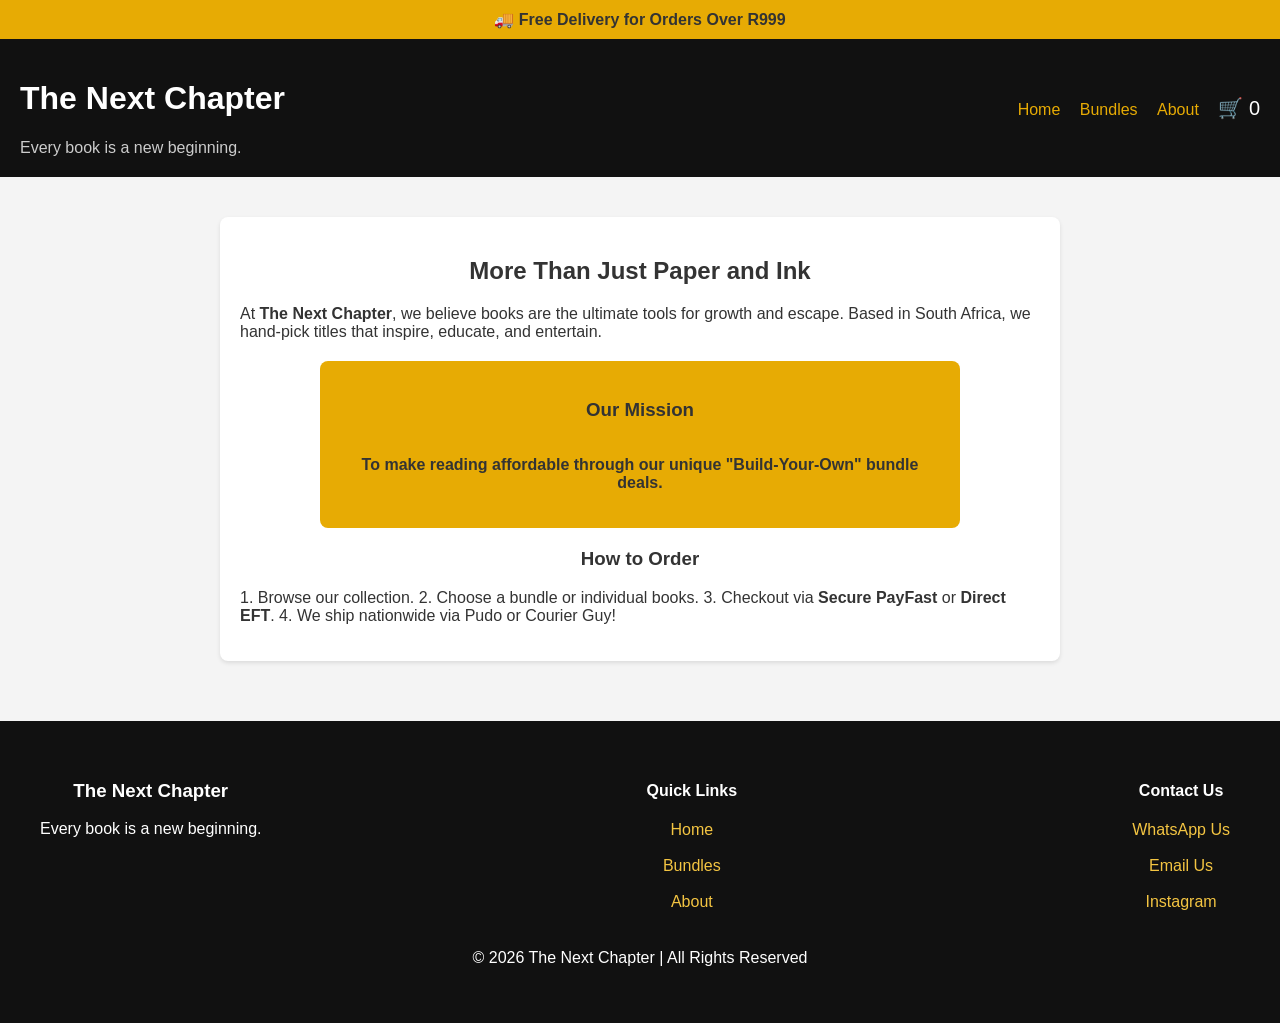
==== about.html @ 02e6a404 "Add files via upload" ====
<!DOCTYPE html>
<html lang="en">
<head>
    <meta charset="UTF-8">
    <meta name="viewport" content="width=device-width, initial-scale=1.0">
    <title>About Us - The Next Chapter</title>
    <link rel="stylesheet" href="css/style.css">
</head>
<body>
    <div class="top-banner">
        🚚 Free Delivery for Orders Over R999
    </div>

    <header>
        <div class="logo">
            <h1>The Next Chapter</h1>
            <p>Every book is a new beginning.</p>
        </div>
        <nav>
            <a href="index.html">Home</a>
            <a href="bundles.html">Bundles</a>
            <a href="about.html">About</a>
            <span class="cart" onclick="openCart()">🛒 <span id="cart-count">0</span></span>
        </nav>
    </header>

    <main class="about">
        <section class="about-content">
            <h2>More Than Just Paper and Ink</h2>
            <p>At <strong>The Next Chapter</strong>, we believe books are the ultimate tools for growth and escape. Based in South Africa, we hand-pick titles that inspire, educate, and entertain.</p>

            <div class="special-box">
                <h3>Our Mission</h3>
                <p>To make reading affordable through our unique "Build-Your-Own" bundle deals.</p>
            </div>

            <h3>How to Order</h3>
            <p>1. Browse our collection.

               2. Choose a bundle or individual books.

               3. Checkout via <strong>Secure PayFast</strong> or <strong>Direct EFT</strong>.

               4. We ship nationwide via Pudo or Courier Guy!</p>
        </section>
    </main>

     <footer>
  <div class="footer-content">
    <div>
      <h3>The Next Chapter</h3>
      <p>Every book is a new beginning.</p>
  
    </div>

    <div>
      <h4>Quick Links</h4>
      <a href="index.html">Home</a><br><br>
      <a href="bundles.html">Bundles</a><br><br>
      <a href="about.html">About</a><br><br>
      
    </div>

    <div>
      <h4>Contact Us</h4>
      <a href="https://wa.me/2764218448?text=Hi%20I%20would%20like%20to%20order%20a%20book" target="_blank">WhatsApp Us</a><br><br>
      <a href="mailto:@buthelezisibonelo79@gmail.com">Email Us</a><br><br>
      <a href="https://instagram.com/YOURPAGE" target="_blank">Instagram</a>
    </div>
  </div>

  <p class="copyright">
    © 2026 The Next Chapter | All Rights Reserved
  </p>
</footer>

   

   
 <script src="js/app.js" defer></script>
</body>
</html>
---- css/style.css ----
body {
    margin: 0;
    font-family: Arial, sans-serif;
    background: #f4f4f4;
    color: #333;
}

/* HEADER */
header {
    display: flex;
    justify-content: space-between;
    align-items: center;
    background: #111;
    color: white;
    padding: 20px;
}

header a {
    color: #e7ab04;
    margin-left: 15px;
    text-decoration: none;
}

.logo p {
    color: #ccc;
    margin: 0;
}

/* GRID */
.grid {
    display: grid;
    grid-template-columns: repeat(auto-fill, minmax(200px, 1fr));
    gap: 20px;
    padding: 30px;
}

.book {
    background: white;
    padding: 15px;
    text-align: center;
    border-radius: 8px;
    box-shadow: 0 2px 4px rgba(0,0,0,0.1);
}

.book img {
    width: 100%;
    height: 250px;
    object-fit: cover;
    border-radius: 4px;
}

.book button {
    background: black;
    color: #007BFF;
    border: none;
    padding: 10px;
    margin-top: 10px;
    cursor: pointer;
    border-radius: 4px;
}

/* SECTION TITLES */
.section-title {
    text-align: center;
    margin-top: 40px;
    font-size: 24px;
}

/* SPECIAL BOX */
.special-box {
    background: #e7ab04;
    padding: 20px;
    text-align: center;
    font-weight: bold;
    margin: 20px auto;
    border-radius: 8px;
    max-width: 600px;
    display: flex;
    flex-direction: column;
    align-items: center;
}

.special-box button {
    background: rgb(0, 0, 0);
    color: #aa9303;
    border: none;
    padding: 10px 20px;
    margin-top: 10px;
    cursor: pointer;
    border-radius: 4px;
}

/* FOOTER */
footer {
    background: black;
    color: white;
    text-align: center;
    padding: 20px;
    margin-top: 40px;
}

footer a {
    color: #007BFF;
    text-decoration: none;
    margin: 0 10px;
}

/* CHECKOUT BOX */
.checkout-box {
    width: 400px;
    margin: 40px auto;
    background: white;
    padding: 20px;
    border-radius: 8px;
    box-shadow: 0 2px 4px rgba(0,0,0,0.1);
}

.checkout-box input,
.checkout-box textarea {
    width: 100%;
    padding: 10px;
    margin: 10px 0;
    border: 1px solid #ccc;
    border-radius: 4px;
}

.checkout-box button {
    width: 100%;
    padding: 12px;
    background: black;
    color: #007BFF;
    border: none;
    cursor: pointer;
    border-radius: 4px;
}

/* SEARCH */
.search {
    text-align: center;
    margin: 20px;
}

.search input {
    padding: 10px;
    width: 300px;
    border: 1px solid #ccc;
    border-radius: 4px;
}

/* CATEGORIES */
.categories {
    text-align: center;
    margin-bottom: 20px;
}

.categories button {
    padding: 10px 20px;
    margin: 5px;
    background: #f0f0f0;
    border: none;
    cursor: pointer;
    border-radius: 4px;
}

/* CART */
.cart {
    cursor: pointer;
    margin-left: 15px;
    font-size: 20px;
}

/* MODAL */
.modal {
    display: none;
    position: fixed;
    z-index: 1;
    left: 0;
    top: 0;
    width: 100%;
    height: 100%;
    overflow: auto;
    background-color: rgba(0,0,0,0.4);
    padding-top: 60px;
}

.modal-content {
    background-color: #fefefe;
    margin: 5% auto;
    padding: 20px;
    border: 1px solid #888;
    width: 80%;
    max-width: 1200px;
    border-radius: 8px;
}

.close {
    color: #aaa;
    float: right;
    font-size: 28px;
    font-weight: bold;
}

.close:hover,
.close:focus {
    color: black;
    text-decoration: none;
    cursor: pointer;
}

/* ABOUT SECTION */
.about {
    max-width: 800px;
    margin: 40px auto;
    padding: 20px;
    background: white;
    border-radius: 8px;
    box-shadow: 0 2px 4px rgba(0,0,0,0.1);
}

.about h2, .about h3 {
    text-align: center;
}

/* HOVER EFFECTS */
.book:hover, .special-box:hover {
    box-shadow: 0 4px 8px rgba(0,0,0,0.2);
    transform: scale(1.02);
    transition: 0.3s ease;
}

button:hover {
    opacity: 0.9;
    transition: 0.2s;
}

a:hover {
    text-decoration: underline;
}

.categories button:hover {
    background: #ddd;
}

footer {
    background: #111;
    color: white;
    padding: 40px;
    margin-top: 60px;
}

.footer-content {
    display: flex;
    justify-content: space-between;
    flex-wrap: wrap;
}

footer a {
    color: #f4c542;
    text-decoration: none;
}

footer a:hover {
    text-decoration: underline;
}

.copyright {
    text-align: center;
    margin-top: 20px;
}

.top-banner {
    background: #e7ab04;
    text-align: center;
    padding: 10px;
    font-weight: bold;
}

/* Modal Overlay */
.modal {
    display: none; 
    position: fixed; 
    z-index: 1000; 
    left: 0; top: 0;
    width: 100%; height: 100%;
    background-color: rgba(0,0,0,0.8);
    overflow-y: auto;
}

/* Modal Content Box */
.modal-content {
    background-color: #fff;
    margin: 5% auto;
    padding: 20px;
    width: 90%;
    max-width: 1000px;
    border-radius: 8px;
    position: relative;
}

/* Close Button */
.close {
    position: absolute;
    right: 20px;
    top: 10px;
    font-size: 28px;
    cursor: pointer;
}

/* Highlight selected books */
.selected-item {
    border: 2px solid #27ae60;
    background-color: #f0fff4;
}

.bundle-submit-btn {
    background-color: #27ae60;
    color: white;
    padding: 15px 30px;
    border: none;
    font-size: 1.1em;
    cursor: pointer;
    width: 100%;
    margin-bottom: 20px;
}

.bundle-submit-btn:disabled {
    background-color: #ccc;
    cursor: not-allowed;
}

.bank-details {
    background: #eef2f3;
    padding: 15px;
    border-radius: 8px;
    border-left: 4px solid #005a9c; /* Capitec Blue */
    margin: 15px 0;
    text-align: left;
    font-size: 0.9em;
}

.payment-selector {
    margin: 20px 0;
    padding: 15px;
    background: #f9f9f9;
    border-radius: 8px;
}

.radio-group {
    display: flex;
    gap: 20px;
    margin-top: 10px;
}

.pay-btn {
    width: 100%;
    padding: 15px;
    border: none;
    border-radius: 5px;
    font-weight: bold;
    cursor: pointer;
    font-size: 1.1em;
}

.pay-btn.pf { background-color: #f37021; color: white; } /* PayFast Orange */
.pay-btn.eft { background-color: #005a9c; color: white; } /* Capitec Blue */

.small-note {
    font-style: italic;
    color: #555;
    margin-top: 10px;
}
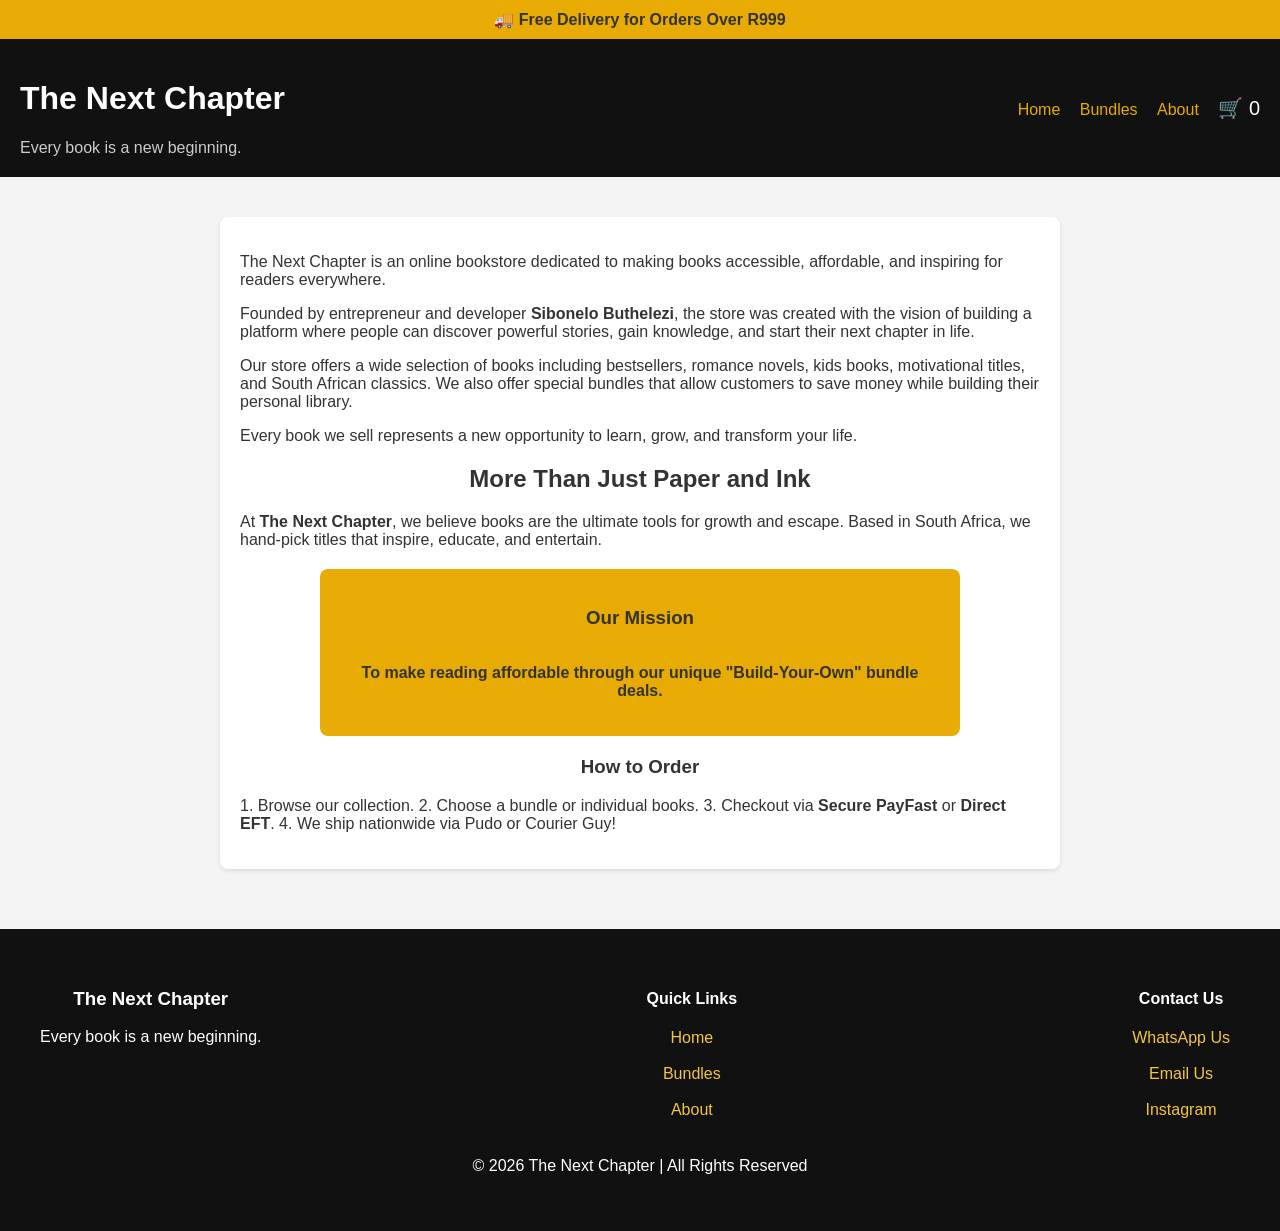
==== commit fc7d0c94: "Revise About Us content and structure Updated the 'About Us' section with new content and improved s" ====
--- a/about.html
+++ b/about.html
@@ -26,6 +26,31 @@
 
     <main class="about">
         <section class="about-content">
+
+<p>
+The Next Chapter is an online bookstore dedicated to making books accessible,
+affordable, and inspiring for readers everywhere.
+</p>
+
+<p>
+Founded by entrepreneur and developer <strong>Sibonelo Buthelezi</strong>,
+the store was created with the vision of building a platform where people
+can discover powerful stories, gain knowledge, and start their next chapter in life.
+</p>
+
+<p>
+Our store offers a wide selection of books including bestsellers,
+romance novels, kids books, motivational titles, and South African classics.
+We also offer special bundles that allow customers to save money while building
+their personal library.
+</p>
+
+<p>
+Every book we sell represents a new opportunity to learn,
+grow, and transform your life.
+</p>
+
+</section>
             <h2>More Than Just Paper and Ink</h2>
             <p>At <strong>The Next Chapter</strong>, we believe books are the ultimate tools for growth and escape. Based in South Africa, we hand-pick titles that inspire, educate, and entertain.</p>
 
@@ -79,4 +104,5 @@
    
  <script src="js/app.js" defer></script>
 </body>
-</html>+
+</html>
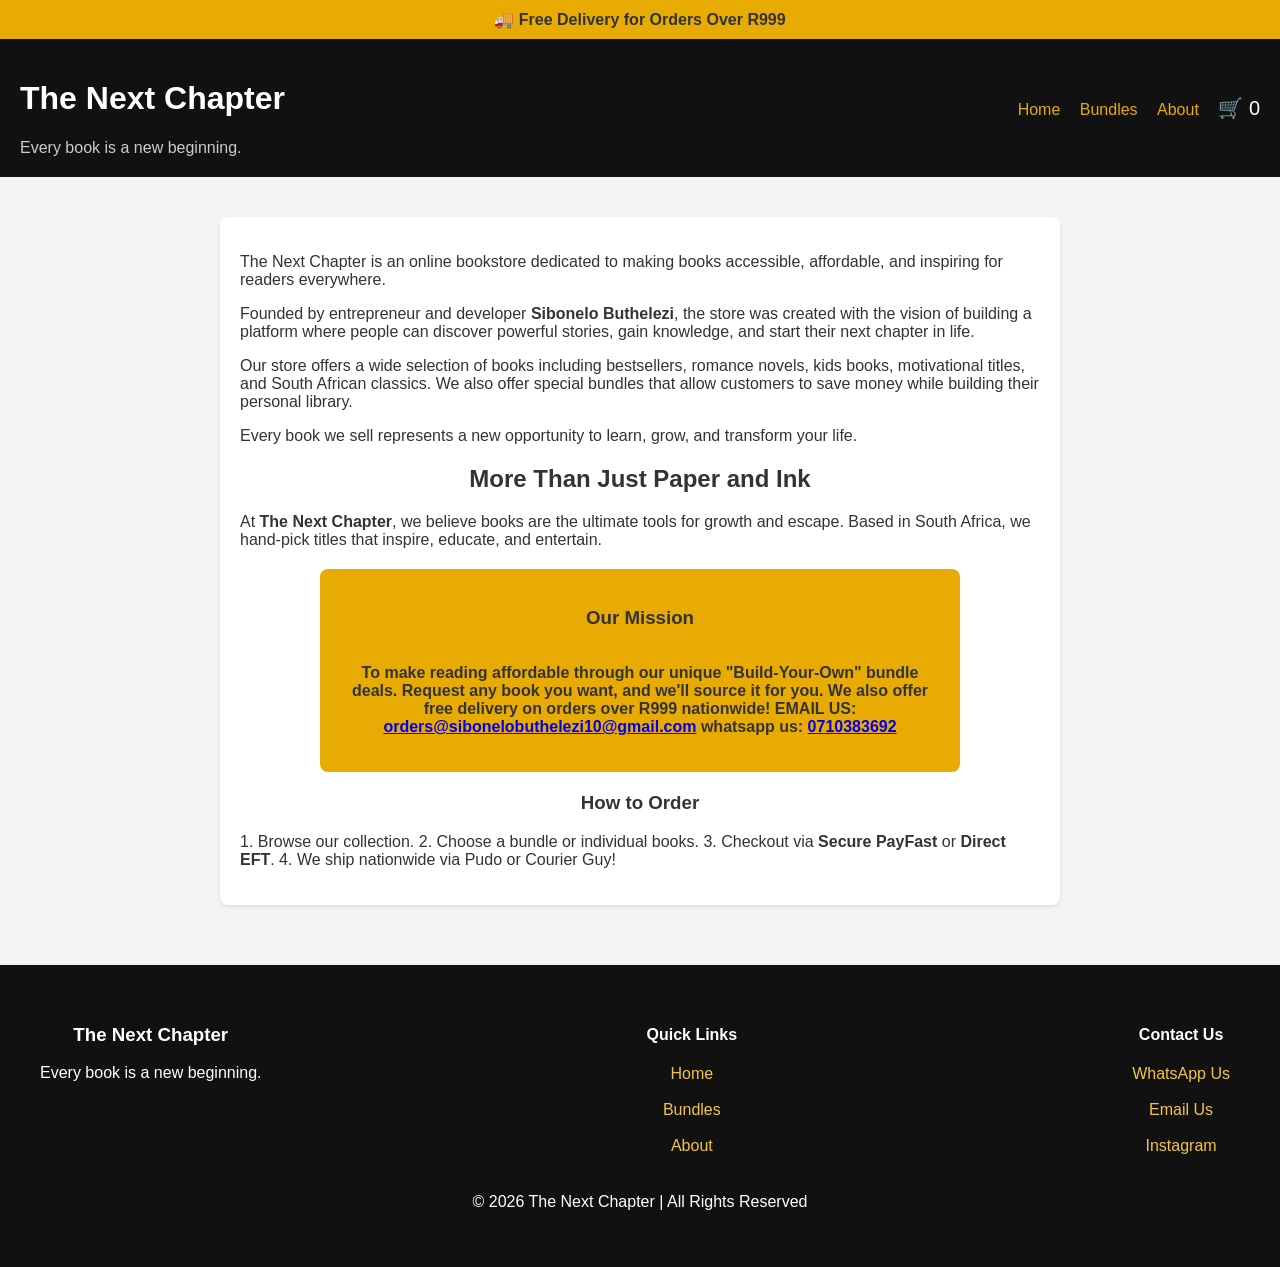
==== commit 1d74e324: "new about html" ====
--- a/about.html
+++ b/about.html
@@ -56,7 +56,13 @@
 
             <div class="special-box">
                 <h3>Our Mission</h3>
-                <p>To make reading affordable through our unique "Build-Your-Own" bundle deals.</p>
+                <p>To make reading affordable through our unique "Build-Your-Own" bundle deals.
+
+                  Request any book you want, and we'll source it for you. We also offer free delivery on orders over R999 nationwide!
+                  EMAIL US: <a href="mailto:sibonelobuthelezi@gmail.com">orders@sibonelobuthelezi10@gmail.com</a>
+                  whatsapp us: <a href="https://wa.me/27710383692?text=Hi%20I%20would%20like%20to%20order%20a%20book" target="_blank">0710383692</a>
+            
+                </p>
             </div>
 
             <h3>How to Order</h3>
@@ -88,9 +94,9 @@
 
     <div>
       <h4>Contact Us</h4>
-      <a href="https://wa.me/2764218448?text=Hi%20I%20would%20like%20to%20order%20a%20book" target="_blank">WhatsApp Us</a><br><br>
+      <a href="https://wa.me/27710383692?text=Hi%20I%20would%20like%20to%20order%20a%20book" target="_blank">WhatsApp Us</a><br><br>
       <a href="mailto:@buthelezisibonelo79@gmail.com">Email Us</a><br><br>
-      <a href="https://instagram.com/YOURPAGE" target="_blank">Instagram</a>
+      <a href="https://instagram.com/next_c.hapterbookstore" target="_blank">Instagram</a>
     </div>
   </div>
 
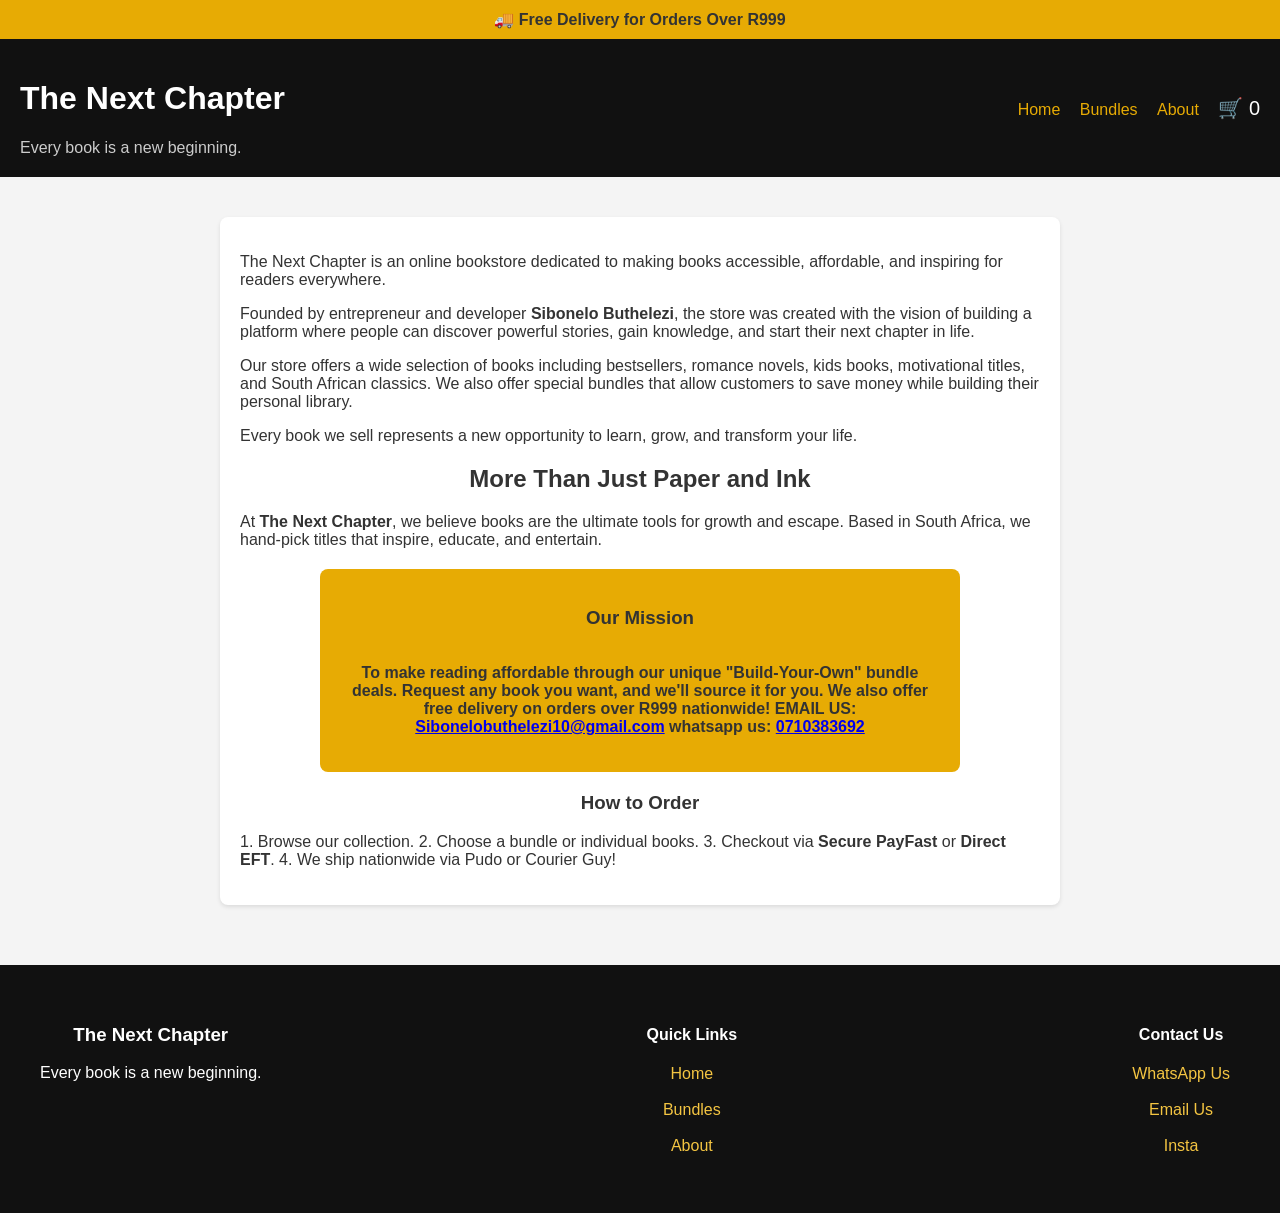
==== commit 741fe557: "updated website" ====
--- a/about.html
+++ b/about.html
@@ -59,7 +59,7 @@
                 <p>To make reading affordable through our unique "Build-Your-Own" bundle deals.
 
                   Request any book you want, and we'll source it for you. We also offer free delivery on orders over R999 nationwide!
-                  EMAIL US: <a href="mailto:sibonelobuthelezi@gmail.com">orders@sibonelobuthelezi10@gmail.com</a>
+                  EMAIL US: <a href="mailto:Sibonelobuthelezi10@gmail.com"><span class="__cf_email__" data-cfemail="07746e656869626b686572736f626b627d6e363747606a666e6b2964686a">Sibonelobuthelezi10@gmail.com</span></a>
                   whatsapp us: <a href="https://wa.me/27710383692?text=Hi%20I%20would%20like%20to%20order%20a%20book" target="_blank">0710383692</a>
             
                 </p>
@@ -95,20 +95,5 @@
     <div>
       <h4>Contact Us</h4>
       <a href="https://wa.me/27710383692?text=Hi%20I%20would%20like%20to%20order%20a%20book" target="_blank">WhatsApp Us</a><br><br>
-      <a href="mailto:@buthelezisibonelo79@gmail.com">Email Us</a><br><br>
-      <a href="https://instagram.com/next_c.hapterbookstore" target="_blank">Instagram</a>
-    </div>
-  </div>
-
-  <p class="copyright">
-    © 2026 The Next Chapter | All Rights Reserved
-  </p>
-</footer>
-
-   
-
-   
- <script src="js/app.js" defer></script>
-</body>
-
-</html>
+      <a href="/cdn-cgi/l/email-protection#b5f5d7c0c1ddd0d9d0cfdcc6dcd7dadbd0d9da828cf5d2d8d4dcd99bd6dad8">Email Us</a><br><br>
+      <a href="https://instagram.com/next_c.hapterbookstore" target="_blank">Insta
